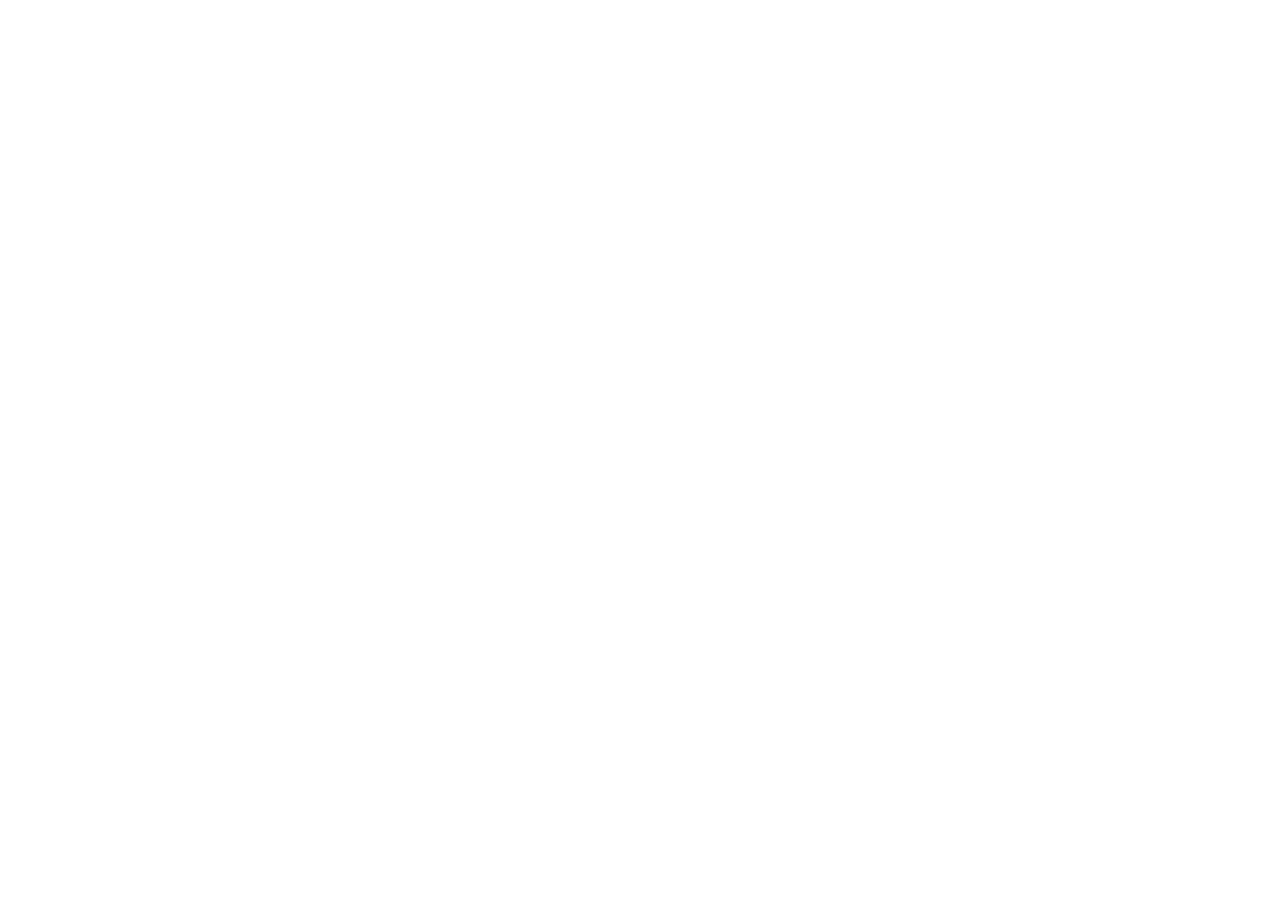
==== downloader/index.html @ 442826ec "stuff" ====
<!DOCTYPE html>
<html>
	<head>
		<link type="text/css" rel="stylesheet" href="https://mwittrien.github.io/_res/css/discord.css"></link>
		<script src="./main.js"></script>
	</head>
	<body></body>
</html>
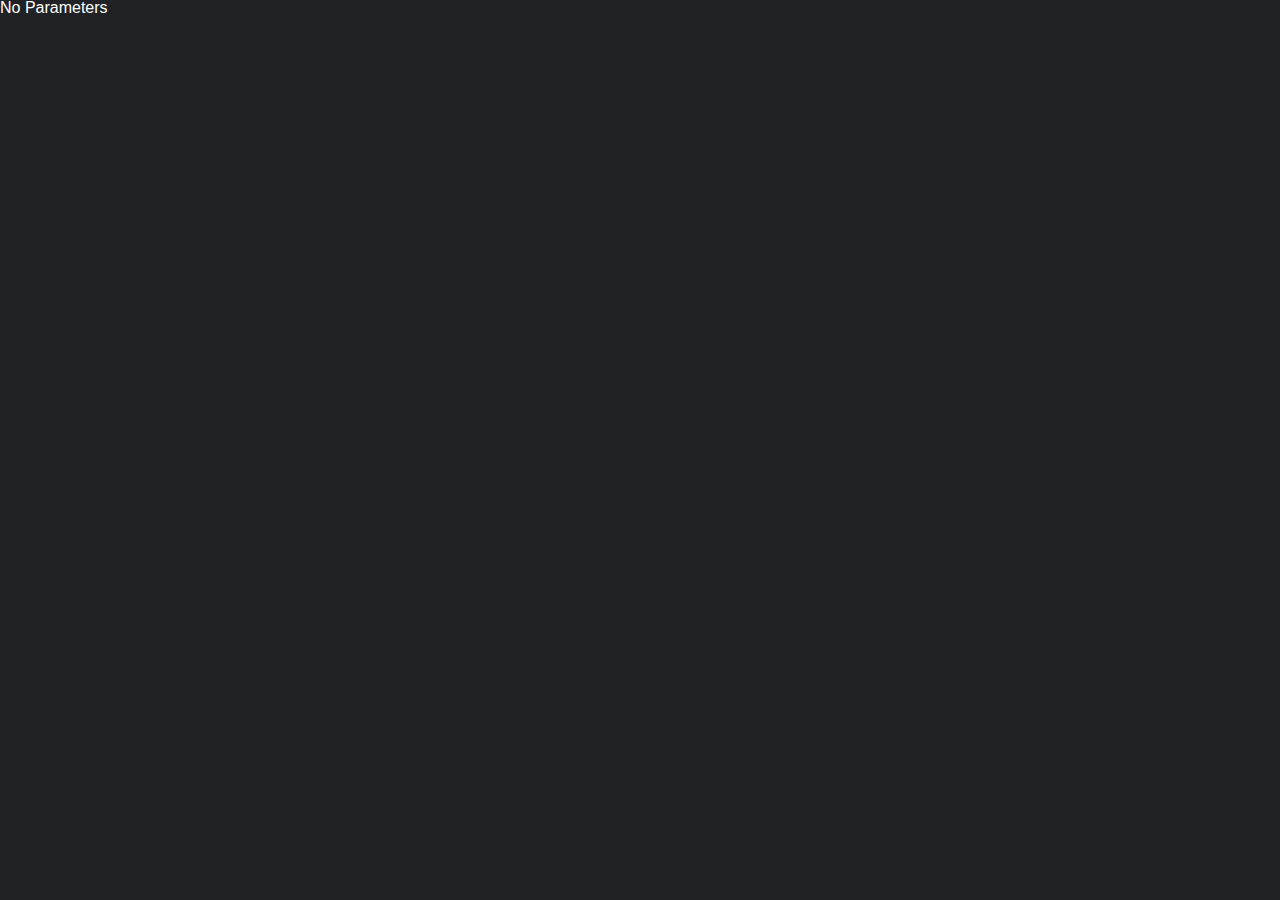
==== commit 4213ca90: "stuff" ====
--- a/downloader/index.html
+++ b/downloader/index.html
@@ -1,8 +1,11 @@
 <!DOCTYPE html>
-<html>
+<html class="theme-dark">
 	<head>
+		<link rel="shortcut icon" type="image/x-icon" href="https://mwittrien.github.io/_res/imgs/favicon.ico"></link>
 		<link type="text/css" rel="stylesheet" href="https://mwittrien.github.io/_res/css/discord.css"></link>
-		<script src="./main.js"></script>
+		<script src="https://mwittrien.github.io/downloader/downloader.js"></script>
+		<script src="https://mwittrien.github.io/downloader/main.js"></script>
+		<title>Downloader</title>
 	</head>
 	<body></body>
 </html>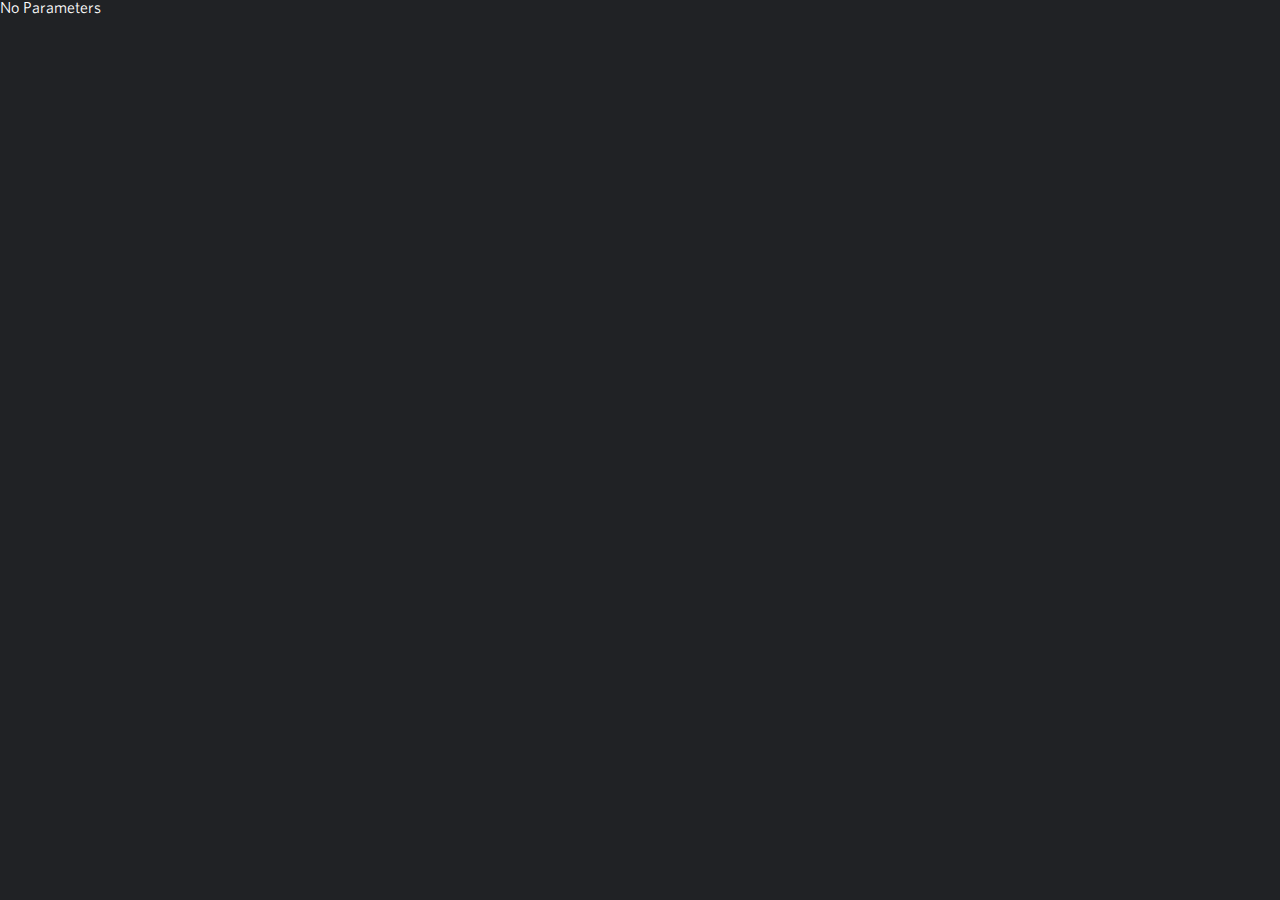
==== commit 1b417d84: "stuff" ====
--- a/downloader/index.html
+++ b/downloader/index.html
@@ -1,7 +1,7 @@
 <!DOCTYPE html>
 <html class="theme-dark">
 	<head>
-		<link rel="shortcut icon" type="image/x-icon" href="https://mwittrien.github.io/_res/imgs/favicon.ico"></link>
+		<link type="image/x-icon" rel="shortcut icon" href="https://mwittrien.github.io/_res/imgs/favicon.ico?"></link>
 		<link type="text/css" rel="stylesheet" href="https://mwittrien.github.io/_res/css/discord.css"></link>
 		<script src="https://mwittrien.github.io/downloader/downloader.js"></script>
 		<script src="https://mwittrien.github.io/downloader/main.js"></script>
